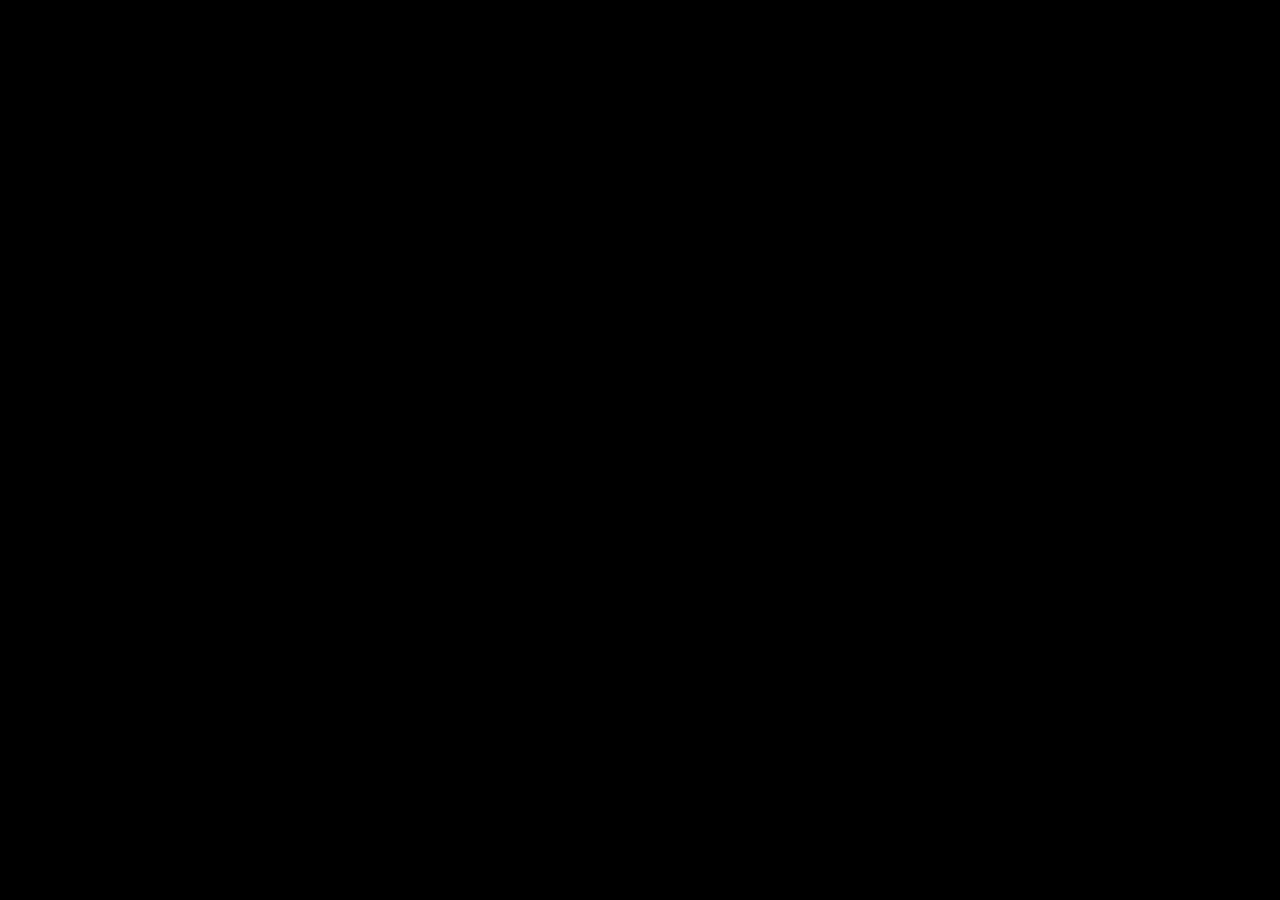
==== BLB Store.html @ ad20bad9 "Initial commit - BLB Store" ====
<!doctype html>
<html lang="fr" data-type="mix">
<head>
  <meta charset="utf-8">
  <meta name="viewport" content="width=device-width, initial-scale=1">
  <title>BLB — Bloc Libre Bâtard · Protocole 008</title>

  <!-- Fonts -->
  <link rel="preconnect" href="https://fonts.googleapis.com">
  <link rel="preconnect" href="https://fonts.gstatic.com" crossorigin>
  <link href="https://fonts.googleapis.com/css2?family=Bodoni+Moda:ital,opsz,wght@0,6..96,400..900;1,6..96,400..900&family=JetBrains+Mono:wght@300;400;500;600;700&family=Archivo:wght@300;400;500;600;700;800;900&display=swap" rel="stylesheet">

  <!-- Tailwind CDN -->
  <script src="https://cdn.tailwindcss.com"></script>
  <script>
    tailwind.config = {
      theme: {
        extend: {
          fontFamily: {
            mono: ['JetBrains Mono', 'monospace'],
            display: ['Bodoni Moda', 'serif'],
            sans: ['Archivo', 'system-ui', 'sans-serif'],
          },
        },
      },
    };
  </script>

  <link rel="stylesheet" href="styles.css">

  <!-- React + Babel (pinned) -->
  <script src="https://unpkg.com/react@18.3.1/umd/react.development.js" integrity="sha384-hD6/rw4ppMLGNu3tX5cjIb+uRZ7UkRJ6BPkLpg4hAu/6onKUg4lLsHAs9EBPT82L" crossorigin="anonymous"></script>
  <script src="https://unpkg.com/react-dom@18.3.1/umd/react-dom.development.js" integrity="sha384-u6aeetuaXnQ38mYT8rp6sbXaQe3NL9t+IBXmnYxwkUI2Hw4bsp2Wvmx4yRQF1uAm" crossorigin="anonymous"></script>
  <script src="https://unpkg.com/@babel/standalone@7.29.0/babel.min.js" integrity="sha384-m08KidiNqLdpJqLq95G/LEi8Qvjl/xUYll3QILypMoQ65QorJ9Lvtp2RXYGBFj1y" crossorigin="anonymous"></script>

  <!-- Web components -->
  <script src="image-slot.js"></script>

  <!-- Plain JS data -->
  <script src="src/data.js"></script>
</head>
<body>
  <div id="root"></div>

  <!-- Tweaks panel (provides useTweaks, TweaksPanel, controls) -->
  <script type="text/babel" src="tweaks-panel.jsx"></script>

  <!-- React components -->
  <script type="text/babel" src="src/chrome.jsx"></script>
  <script type="text/babel" src="src/sections.jsx"></script>
  <script type="text/babel" src="src/hero-carousel.jsx"></script>
  <script type="text/babel" src="src/boutique.jsx"></script>
  <script type="text/babel" src="src/product.jsx"></script>
  <script type="text/babel" src="src/drop.jsx"></script>
  <script type="text/babel" src="src/app.jsx"></script>

  <!-- Boot -->
  <script type="text/babel">
    const root = ReactDOM.createRoot(document.getElementById('root'));
    root.render(<App />);
  </script>
</body>
</html>
---- styles.css ----
/* BLB — base brutaliste */

:root {
  --ink: #000000;
  --shadow: #0A0A0A;
  --carbon: #121212;
  --line: #1f1f1f;
  --line-strong: #2a2a2a;
  --pure: #FFFFFF;
  --silver: #C0C0C0;
  --muted: #8a8a8a;
  --accent: #C0C0C0;     /* set by tweak */
  --grain: 0.08;          /* set by tweak */

  --font-display: 'Bodoni Moda', 'Times New Roman', serif;
  --font-mono: 'JetBrains Mono', 'Courier New', monospace;
  --font-sans: 'Archivo', system-ui, sans-serif;

  /* type system mode: 'mono' | 'serif' | 'mix' (default) — set by tweak */
  --font-h: var(--font-display);
  --font-h-weight: 900;
  --font-h-tracking: -0.02em;
  --font-eyebrow: var(--font-mono);
}

* { box-sizing: border-box; }
html, body {
  margin: 0;
  padding: 0;
  background: var(--ink);
  color: var(--pure);
  font-family: var(--font-sans);
  font-size: 14px;
  -webkit-font-smoothing: antialiased;
  text-rendering: optimizeLegibility;
  overflow-x: hidden;
}

/* hide native cursor on hover-capable devices */
@media (hover: hover) and (pointer: fine) {
  html.has-custom-cursor, html.has-custom-cursor * { cursor: none !important; }
}

/* ───── Typography helpers ───── */
.font-display { font-family: var(--font-h); font-weight: var(--font-h-weight); letter-spacing: var(--font-h-tracking); }
.font-mono { font-family: var(--font-mono); }
.font-eyebrow { font-family: var(--font-eyebrow); font-size: 11px; letter-spacing: 0.18em; text-transform: uppercase; }
.font-tabular { font-variant-numeric: tabular-nums; }

/* ───── Grain overlay ───── */
.grain {
  position: fixed; inset: 0; pointer-events: none; z-index: 9000;
  opacity: var(--grain);
  background-image: url("data:image/svg+xml;utf8,<svg xmlns='http://www.w3.org/2000/svg' width='240' height='240'><filter id='n'><feTurbulence type='fractalNoise' baseFrequency='0.9' numOctaves='2' stitchTiles='stitch'/><feColorMatrix values='0 0 0 0 1  0 0 0 0 1  0 0 0 0 1  0 0 0 1.2 0'/></filter><rect width='100%' height='100%' filter='url(%23n)' opacity='0.9'/></svg>");
  mix-blend-mode: overlay;
  animation: grain-shift 1.6s steps(6) infinite;
}
@keyframes grain-shift {
  0% { transform: translate(0,0); }
  10%{ transform: translate(-3%,-2%); }
  25%{ transform: translate(2%,-1%); }
  40%{ transform: translate(-1%,3%); }
  55%{ transform: translate(3%,2%); }
  70%{ transform: translate(-2%,-3%); }
  85%{ transform: translate(1%,1%); }
  100%{ transform: translate(0,0); }
}

/* slight horizontal scanline at strong grain */
.scanlines::before {
  content: ''; position: fixed; inset: 0; pointer-events: none; z-index: 9001;
  background: repeating-linear-gradient(to bottom,
    rgba(255,255,255,0.02) 0,
    rgba(255,255,255,0.02) 1px,
    transparent 1px,
    transparent 3px);
  mix-blend-mode: overlay;
  opacity: 0.6;
}

/* ───── Custom cursor ───── */
.cursor-dot, .cursor-ring {
  position: fixed; top: 0; left: 0;
  pointer-events: none; z-index: 9999;
  will-change: transform;
  mix-blend-mode: difference;
}
.cursor-dot {
  width: 5px; height: 5px; background: #fff; border-radius: 50%;
  transform: translate(-50%, -50%);
  transition: opacity .15s, width .15s, height .15s;
}
.cursor-ring {
  width: 32px; height: 32px; border: 1px solid #fff; border-radius: 50%;
  transform: translate(-50%, -50%);
  transition: width .18s cubic-bezier(.2,.7,.2,1), height .18s cubic-bezier(.2,.7,.2,1), border-color .15s;
}
.cursor-ring.magnetic { width: 68px; height: 68px; border-color: var(--accent); }
.cursor-ring.text { width: 4px; height: 22px; border-radius: 1px; background: #fff; }
.cursor-dot.hidden { opacity: 0; }

/* hide on touch */
@media (hover: none), (pointer: coarse) {
  .cursor-dot, .cursor-ring { display: none !important; }
}

/* ───── Hairline borders ───── */
.hl, .hl-t, .hl-b, .hl-l, .hl-r { border-color: var(--line); }
.hl-t { border-top: 1px solid var(--line); }
.hl-b { border-bottom: 1px solid var(--line); }
.hl-l { border-left: 1px solid var(--line); }
.hl-r { border-right: 1px solid var(--line); }
.hl-all { border: 1px solid var(--line); }
.hl-strong { border: 1px solid var(--line-strong); }
.hl-white { border: 1px solid rgba(255,255,255,0.18); }
.hl-white-strong { border: 1px solid rgba(255,255,255,0.4); }

/* ───── Buttons ───── */
.btn-primary {
  display: inline-flex; align-items: center; gap: 14px;
  padding: 18px 26px;
  background: var(--pure); color: var(--ink);
  font-family: var(--font-mono); font-size: 12px; letter-spacing: 0.18em;
  text-transform: uppercase; font-weight: 600;
  border: 1px solid var(--pure);
  position: relative; overflow: hidden;
  transition: transform .25s cubic-bezier(.2,.7,.2,1);
}
.btn-primary::before {
  content: ''; position: absolute; inset: 0;
  background: var(--ink);
  transform: translateY(101%);
  transition: transform .35s cubic-bezier(.7,0,.2,1);
}
.btn-primary > * { position: relative; z-index: 1; }
.btn-primary:hover { color: var(--pure); }
.btn-primary:hover::before { transform: translateY(0); }

.btn-ghost {
  display: inline-flex; align-items: center; gap: 12px;
  padding: 14px 22px;
  background: transparent; color: var(--pure);
  font-family: var(--font-mono); font-size: 11px; letter-spacing: 0.2em;
  text-transform: uppercase;
  border: 1px solid rgba(255,255,255,0.4);
  transition: background .2s, color .2s, border-color .2s;
}
.btn-ghost:hover { background: var(--pure); color: var(--ink); border-color: var(--pure); }

/* ───── Marquee ───── */
.marquee { display: flex; overflow: hidden; }
.marquee-track {
  display: flex; gap: 56px;
  animation: marquee 38s linear infinite;
  white-space: nowrap; flex-shrink: 0;
}
@keyframes marquee {
  from { transform: translateX(0); }
  to   { transform: translateX(-100%); }
}

/* ───── Image-slot integration ───── */
image-slot {
  background: #0b0b0b;
  background-image:
    linear-gradient(135deg, rgba(255,255,255,0.04) 0%, transparent 40%, transparent 60%, rgba(255,255,255,0.04) 100%),
    repeating-linear-gradient(45deg, rgba(255,255,255,0.025) 0, rgba(255,255,255,0.025) 1px, transparent 1px, transparent 8px);
  color: rgba(255,255,255,0.55);
  font-family: var(--font-mono);
  font-size: 10px;
  letter-spacing: 0.2em;
  text-transform: uppercase;
  outline: 1px dashed rgba(255,255,255,0.12);
  outline-offset: -1px;
}
image-slot[data-filled] { outline: none; background-image: none; }

/* ───── Product card hover ───── */
.product-card { position: relative; overflow: hidden; }
.product-card .qa {
  position: absolute; left: 0; right: 0; bottom: 0;
  transform: translateY(100%); transition: transform .3s cubic-bezier(.2,.7,.2,1);
}
.product-card:hover .qa { transform: translateY(0); }
.product-card .pc-img-b { position: absolute; inset: 0; opacity: 0; transition: opacity .4s; }
.product-card:hover .pc-img-b { opacity: 1; }
.product-card:hover .pc-img-a { opacity: 0.4; }
.product-card .pc-img-a { transition: opacity .4s, transform .6s; }
.product-card:hover .pc-img-a { transform: scale(1.04); }

/* explicit badge */
.explicit-badge {
  display: inline-flex; align-items: center; justify-content: center;
  font-family: var(--font-mono); font-weight: 700; font-size: 10px;
  letter-spacing: 0.05em;
  padding: 3px 6px;
  background: #fff; color: #000;
  border-radius: 2px;
}

/* ───── Roster hover sync ───── */
.roster-row { position: relative; }
.roster-row::after {
  content: ''; position: absolute; left: 0; bottom: 0; height: 1px; width: 0;
  background: var(--accent);
  transition: width .5s cubic-bezier(.2,.7,.2,1);
}
.roster-row[data-active="1"]::after { width: 100%; }

/* ───── Fade-up entrance ───── */
.fade-up { opacity: 0; transform: translateY(20px); transition: opacity .8s, transform .8s; }
.fade-up.in { opacity: 1; transform: translateY(0); }

/* ───── Reduced motion ───── */
@media (prefers-reduced-motion: reduce) {
  .grain, .marquee-track, .product-card * { animation: none !important; transition: none !important; }
}

/* ───── Scrollbar (subtle) ───── */
::-webkit-scrollbar { width: 8px; height: 8px; }
::-webkit-scrollbar-track { background: var(--ink); }
::-webkit-scrollbar-thumb { background: #2a2a2a; }
::-webkit-scrollbar-thumb:hover { background: #444; }

/* utility */
.tabular { font-variant-numeric: tabular-nums; }
.no-select { user-select: none; }
a { color: inherit; text-decoration: none; }
button { background: none; border: 0; color: inherit; font: inherit; padding: 0; cursor: pointer; }
img { display: block; max-width: 100%; }

/* type-system modes (set on <html>) */
html[data-type="mono"] {
  --font-h: var(--font-mono);
  --font-h-weight: 700;
  --font-h-tracking: -0.04em;
}
html[data-type="serif"] {
  --font-h: var(--font-display);
  --font-h-weight: 900;
  --font-h-tracking: -0.025em;
  --font-eyebrow: var(--font-display);
}
html[data-type="mix"] {
  --font-h: var(--font-display);
  --font-h-weight: 900;
  --font-h-tracking: -0.02em;
  --font-eyebrow: var(--font-mono);
}
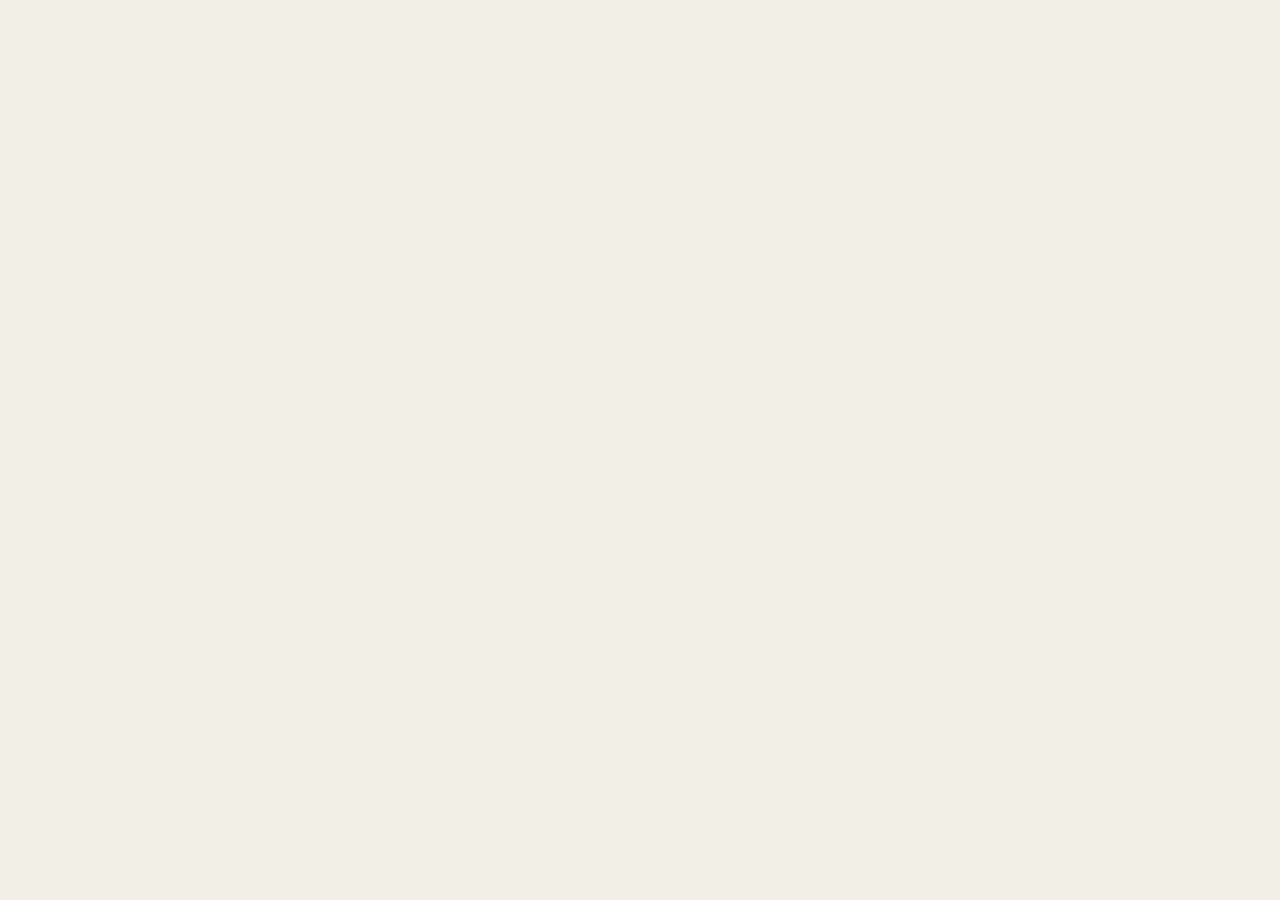
==== commit b0854953: "Upgrade to v3: minimal sans-serif redesign + responsive mobile nav - New type system: sans-serif def" ====
--- a/BLB Store.html
+++ b/BLB Store.html
@@ -1,14 +1,14 @@
 <!doctype html>
-<html lang="fr" data-type="mix">
+<html lang="fr" data-type="sans">
 <head>
   <meta charset="utf-8">
   <meta name="viewport" content="width=device-width, initial-scale=1">
   <title>BLB — Bloc Libre Bâtard · Protocole 008</title>
 
-  <!-- Fonts -->
+  <!-- Fonts: Geist (clean Swiss-modern) + Newsreader (occasional serif) -->
   <link rel="preconnect" href="https://fonts.googleapis.com">
   <link rel="preconnect" href="https://fonts.gstatic.com" crossorigin>
-  <link href="https://fonts.googleapis.com/css2?family=Bodoni+Moda:ital,opsz,wght@0,6..96,400..900;1,6..96,400..900&family=JetBrains+Mono:wght@300;400;500;600;700&family=Archivo:wght@300;400;500;600;700;800;900&display=swap" rel="stylesheet">
+  <link href="https://fonts.googleapis.com/css2?family=Geist:wght@300;400;500;600;700&family=Geist+Mono:wght@300;400;500;600&family=Newsreader:ital,opsz,wght@0,6..72,400..700;1,6..72,400..700&display=swap" rel="stylesheet">
 
   <!-- Tailwind CDN -->
   <script src="https://cdn.tailwindcss.com"></script>
@@ -17,9 +17,9 @@
       theme: {
         extend: {
           fontFamily: {
-            mono: ['JetBrains Mono', 'monospace'],
-            display: ['Bodoni Moda', 'serif'],
-            sans: ['Archivo', 'system-ui', 'sans-serif'],
+            mono: ['Geist Mono', 'monospace'],
+            display: ['Newsreader', 'serif'],
+            sans: ['Geist', 'system-ui', 'sans-serif'],
           },
         },
       },
--- a/styles.css
+++ b/styles.css
@@ -1,25 +1,25 @@
-/* BLB — base brutaliste */
+/* BLB — cream minimal */
 
 :root {
-  --ink: #000000;
-  --shadow: #0A0A0A;
-  --carbon: #121212;
-  --line: #1f1f1f;
-  --line-strong: #2a2a2a;
-  --pure: #FFFFFF;
-  --silver: #C0C0C0;
-  --muted: #8a8a8a;
-  --accent: #C0C0C0;     /* set by tweak */
-  --grain: 0.08;          /* set by tweak */
-
-  --font-display: 'Bodoni Moda', 'Times New Roman', serif;
-  --font-mono: 'JetBrains Mono', 'Courier New', monospace;
-  --font-sans: 'Archivo', system-ui, sans-serif;
-
-  /* type system mode: 'mono' | 'serif' | 'mix' (default) — set by tweak */
-  --font-h: var(--font-display);
-  --font-h-weight: 900;
-  --font-h-tracking: -0.02em;
+  --paper: #F2EFE7;
+  --paper-2: #ECE8DD;       /* slot bg, slightly darker cream */
+  --paper-3: #E0DBCC;       /* hover surface */
+  --ink: #1a1715;            /* primary text */
+  --ink-2: #2b2622;          /* secondary */
+  --line: rgba(26,23,21,0.10);
+  --line-2: rgba(26,23,21,0.18);
+  --line-strong: rgba(26,23,21,0.32);
+  --accent: #1a1715;         /* set by tweak */
+  --grain: 0;                /* set by tweak */
+
+  --font-display: 'Newsreader', 'Times New Roman', serif;
+  --font-mono: 'Geist Mono', monospace;
+  --font-sans: 'Geist', system-ui, sans-serif;
+
+  /* type system mode: 'sans' (default) | 'mono' | 'serif' — set by tweak */
+  --font-h: var(--font-sans);
+  --font-h-weight: 500;
+  --font-h-tracking: -0.025em;
   --font-eyebrow: var(--font-mono);
 }
 
@@ -27,8 +27,8 @@
 html, body {
   margin: 0;
   padding: 0;
-  background: var(--ink);
-  color: var(--pure);
+  background: var(--paper);
+  color: var(--ink);
   font-family: var(--font-sans);
   font-size: 14px;
   -webkit-font-smoothing: antialiased;
@@ -44,15 +44,15 @@
 /* ───── Typography helpers ───── */
 .font-display { font-family: var(--font-h); font-weight: var(--font-h-weight); letter-spacing: var(--font-h-tracking); }
 .font-mono { font-family: var(--font-mono); }
-.font-eyebrow { font-family: var(--font-eyebrow); font-size: 11px; letter-spacing: 0.18em; text-transform: uppercase; }
+.font-eyebrow { font-family: var(--font-eyebrow); font-size: 11px; letter-spacing: 0.08em; text-transform: uppercase; font-weight: 500; color: rgba(26,23,21,0.55); }
 .font-tabular { font-variant-numeric: tabular-nums; }
 
 /* ───── Grain overlay ───── */
 .grain {
   position: fixed; inset: 0; pointer-events: none; z-index: 9000;
   opacity: var(--grain);
-  background-image: url("data:image/svg+xml;utf8,<svg xmlns='http://www.w3.org/2000/svg' width='240' height='240'><filter id='n'><feTurbulence type='fractalNoise' baseFrequency='0.9' numOctaves='2' stitchTiles='stitch'/><feColorMatrix values='0 0 0 0 1  0 0 0 0 1  0 0 0 0 1  0 0 0 1.2 0'/></filter><rect width='100%' height='100%' filter='url(%23n)' opacity='0.9'/></svg>");
-  mix-blend-mode: overlay;
+  background-image: url("data:image/svg+xml;utf8,<svg xmlns='http://www.w3.org/2000/svg' width='240' height='240'><filter id='n'><feTurbulence type='fractalNoise' baseFrequency='0.9' numOctaves='2' stitchTiles='stitch'/><feColorMatrix values='0 0 0 0 0  0 0 0 0 0  0 0 0 0 0  0 0 0 1.2 0'/></filter><rect width='100%' height='100%' filter='url(%23n)' opacity='0.9'/></svg>");
+  mix-blend-mode: multiply;
   animation: grain-shift 1.6s steps(6) infinite;
 }
 @keyframes grain-shift {
@@ -66,19 +66,18 @@
   100%{ transform: translate(0,0); }
 }
 
-/* slight horizontal scanline at strong grain */
 .scanlines::before {
   content: ''; position: fixed; inset: 0; pointer-events: none; z-index: 9001;
   background: repeating-linear-gradient(to bottom,
-    rgba(255,255,255,0.02) 0,
-    rgba(255,255,255,0.02) 1px,
+    rgba(0,0,0,0.025) 0,
+    rgba(0,0,0,0.025) 1px,
     transparent 1px,
     transparent 3px);
-  mix-blend-mode: overlay;
-  opacity: 0.6;
-}
-
-/* ───── Custom cursor ───── */
+  mix-blend-mode: multiply;
+  opacity: 0.5;
+}
+
+/* ───── Custom cursor (dark on cream, mix-blend keeps it visible everywhere) ───── */
 .cursor-dot, .cursor-ring {
   position: fixed; top: 0; left: 0;
   pointer-events: none; z-index: 9999;
@@ -95,7 +94,7 @@
   transform: translate(-50%, -50%);
   transition: width .18s cubic-bezier(.2,.7,.2,1), height .18s cubic-bezier(.2,.7,.2,1), border-color .15s;
 }
-.cursor-ring.magnetic { width: 68px; height: 68px; border-color: var(--accent); }
+.cursor-ring.magnetic { width: 68px; height: 68px; border-color: #fff; }
 .cursor-ring.text { width: 4px; height: 22px; border-radius: 1px; background: #fff; }
 .cursor-dot.hidden { opacity: 0; }
 
@@ -105,47 +104,46 @@
 }
 
 /* ───── Hairline borders ───── */
-.hl, .hl-t, .hl-b, .hl-l, .hl-r { border-color: var(--line); }
 .hl-t { border-top: 1px solid var(--line); }
 .hl-b { border-bottom: 1px solid var(--line); }
 .hl-l { border-left: 1px solid var(--line); }
 .hl-r { border-right: 1px solid var(--line); }
 .hl-all { border: 1px solid var(--line); }
-.hl-strong { border: 1px solid var(--line-strong); }
-.hl-white { border: 1px solid rgba(255,255,255,0.18); }
-.hl-white-strong { border: 1px solid rgba(255,255,255,0.4); }
+.hl-strong { border: 1px solid var(--line-2); }
+.hl-white { border: 1px solid var(--line-2); }
+.hl-white-strong { border: 1px solid var(--line-strong); }
 
 /* ───── Buttons ───── */
 .btn-primary {
-  display: inline-flex; align-items: center; gap: 14px;
-  padding: 18px 26px;
-  background: var(--pure); color: var(--ink);
-  font-family: var(--font-mono); font-size: 12px; letter-spacing: 0.18em;
-  text-transform: uppercase; font-weight: 600;
-  border: 1px solid var(--pure);
+  display: inline-flex; align-items: center; justify-content: center; gap: 10px;
+  padding: 15px 22px;
+  background: var(--ink); color: var(--paper);
+  font-family: var(--font-sans); font-size: 13px; letter-spacing: 0;
+  font-weight: 500;
+  border: 1px solid var(--ink);
   position: relative; overflow: hidden;
   transition: transform .25s cubic-bezier(.2,.7,.2,1);
 }
 .btn-primary::before {
   content: ''; position: absolute; inset: 0;
-  background: var(--ink);
+  background: var(--paper);
   transform: translateY(101%);
   transition: transform .35s cubic-bezier(.7,0,.2,1);
 }
 .btn-primary > * { position: relative; z-index: 1; }
-.btn-primary:hover { color: var(--pure); }
+.btn-primary:hover { color: var(--ink); }
 .btn-primary:hover::before { transform: translateY(0); }
 
 .btn-ghost {
-  display: inline-flex; align-items: center; gap: 12px;
+  display: inline-flex; align-items: center; justify-content: center; gap: 10px;
   padding: 14px 22px;
-  background: transparent; color: var(--pure);
-  font-family: var(--font-mono); font-size: 11px; letter-spacing: 0.2em;
-  text-transform: uppercase;
-  border: 1px solid rgba(255,255,255,0.4);
+  background: transparent; color: var(--ink);
+  font-family: var(--font-sans); font-size: 13px; letter-spacing: 0;
+  font-weight: 500;
+  border: 1px solid var(--line-strong);
   transition: background .2s, color .2s, border-color .2s;
 }
-.btn-ghost:hover { background: var(--pure); color: var(--ink); border-color: var(--pure); }
+.btn-ghost:hover { background: var(--ink); color: var(--paper); border-color: var(--ink); }
 
 /* ───── Marquee ───── */
 .marquee { display: flex; overflow: hidden; }
@@ -161,19 +159,19 @@
 
 /* ───── Image-slot integration ───── */
 image-slot {
-  background: #0b0b0b;
+  background: var(--paper-2);
   background-image:
-    linear-gradient(135deg, rgba(255,255,255,0.04) 0%, transparent 40%, transparent 60%, rgba(255,255,255,0.04) 100%),
-    repeating-linear-gradient(45deg, rgba(255,255,255,0.025) 0, rgba(255,255,255,0.025) 1px, transparent 1px, transparent 8px);
-  color: rgba(255,255,255,0.55);
+    linear-gradient(135deg, rgba(0,0,0,0.025) 0%, transparent 40%, transparent 60%, rgba(0,0,0,0.025) 100%),
+    repeating-linear-gradient(45deg, rgba(0,0,0,0.020) 0, rgba(0,0,0,0.020) 1px, transparent 1px, transparent 8px);
+  color: rgba(26,23,21,0.5);
   font-family: var(--font-mono);
   font-size: 10px;
   letter-spacing: 0.2em;
   text-transform: uppercase;
-  outline: 1px dashed rgba(255,255,255,0.12);
+  outline: 1px dashed rgba(26,23,21,0.12);
   outline-offset: -1px;
 }
-image-slot[data-filled] { outline: none; background-image: none; }
+image-slot[data-filled] { outline: none; background-image: none; background: var(--paper-2); }
 
 /* ───── Product card hover ───── */
 .product-card { position: relative; overflow: hidden; }
@@ -184,7 +182,7 @@
 .product-card:hover .qa { transform: translateY(0); }
 .product-card .pc-img-b { position: absolute; inset: 0; opacity: 0; transition: opacity .4s; }
 .product-card:hover .pc-img-b { opacity: 1; }
-.product-card:hover .pc-img-a { opacity: 0.4; }
+.product-card:hover .pc-img-a { opacity: 0.55; }
 .product-card .pc-img-a { transition: opacity .4s, transform .6s; }
 .product-card:hover .pc-img-a { transform: scale(1.04); }
 
@@ -194,7 +192,7 @@
   font-family: var(--font-mono); font-weight: 700; font-size: 10px;
   letter-spacing: 0.05em;
   padding: 3px 6px;
-  background: #fff; color: #000;
+  background: var(--ink); color: var(--paper);
   border-radius: 2px;
 }
 
@@ -218,9 +216,9 @@
 
 /* ───── Scrollbar (subtle) ───── */
 ::-webkit-scrollbar { width: 8px; height: 8px; }
-::-webkit-scrollbar-track { background: var(--ink); }
-::-webkit-scrollbar-thumb { background: #2a2a2a; }
-::-webkit-scrollbar-thumb:hover { background: #444; }
+::-webkit-scrollbar-track { background: var(--paper); }
+::-webkit-scrollbar-thumb { background: var(--line-strong); }
+::-webkit-scrollbar-thumb:hover { background: var(--ink); }
 
 /* utility */
 .tabular { font-variant-numeric: tabular-nums; }
@@ -232,18 +230,18 @@
 /* type-system modes (set on <html>) */
 html[data-type="mono"] {
   --font-h: var(--font-mono);
-  --font-h-weight: 700;
-  --font-h-tracking: -0.04em;
+  --font-h-weight: 500;
+  --font-h-tracking: -0.03em;
 }
 html[data-type="serif"] {
   --font-h: var(--font-display);
-  --font-h-weight: 900;
-  --font-h-tracking: -0.025em;
-  --font-eyebrow: var(--font-display);
-}
-html[data-type="mix"] {
-  --font-h: var(--font-display);
-  --font-h-weight: 900;
+  --font-h-weight: 500;
   --font-h-tracking: -0.02em;
   --font-eyebrow: var(--font-mono);
 }
+html[data-type="mix"], html[data-type="sans"] {
+  --font-h: var(--font-sans);
+  --font-h-weight: 500;
+  --font-h-tracking: -0.025em;
+  --font-eyebrow: var(--font-mono);
+}
